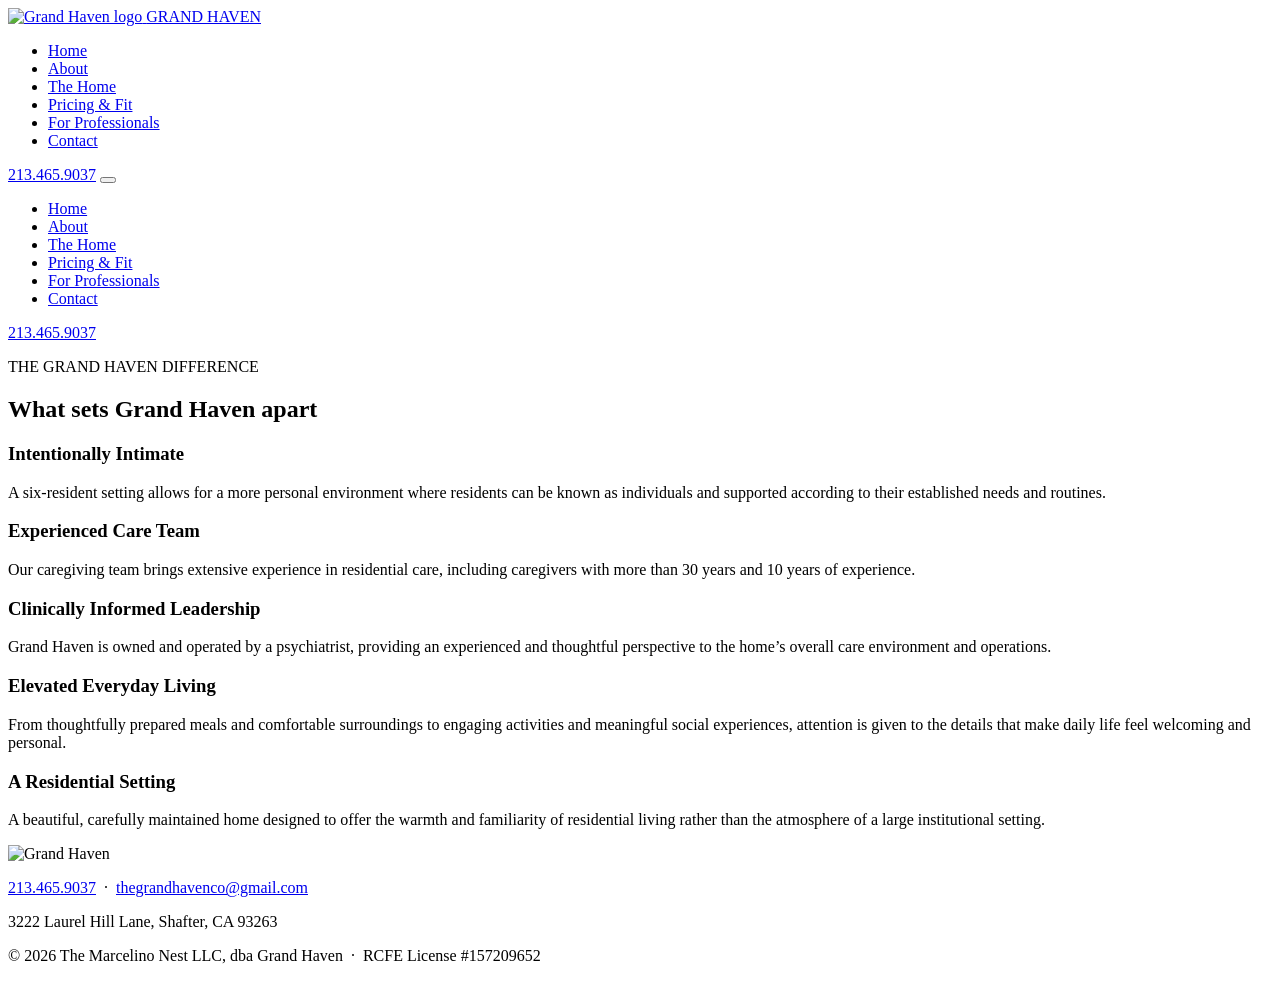
==== files/about.html @ 73c01558 "Create about.html" ====
<!DOCTYPE html>
<html lang="en">
<head>
<meta charset="UTF-8">
<meta name="viewport" content="width=device-width, initial-scale=1.0">
<title>The Grand Haven Difference | Grand Haven</title>
<meta name="description" content="What sets Grand Haven apart: an intentionally intimate, six-resident home with an experienced care team and clinically informed leadership.">

<link rel="preconnect" href="https://fonts.googleapis.com">
<link rel="preconnect" href="https://fonts.gstatic.com" crossorigin>
<link href="https://fonts.googleapis.com/css2?family=Fraunces:opsz,wght@9..144,300;9..144,400;9..144,500;9..144,600&family=Work+Sans:wght@300;400;500&display=swap" rel="stylesheet">
<link rel="stylesheet" href="assets/styles.css">
</head>
<body>
<header>
  <div class="header-inner">
    <a class="brand" href="index.html" aria-label="Grand Haven home">
      <img src="assets/grand-haven-logo-sm.png" alt="Grand Haven logo" width="140" height="119">
      <span class="brand-word">GRAND HAVEN</span>
    </a>

    <div class="header-right">
      <ul class="nav-links">
        <li><a href="index.html">Home</a></li>
        <li><a href="about.html" aria-current="page">About</a></li>
        <li><a href="the-home.html">The Home</a></li>
        <li><a href="pricing.html">Pricing & Fit</a></li>
        <li><a href="placement.html">For Professionals</a></li>
        <li><a href="contact.html">Contact</a></li>
      </ul>
      <a class="header-phone" href="tel:2134659037">213.465.9037</a>
      <button class="nav-toggle" id="navToggle" aria-expanded="false" aria-controls="mobilePanel" aria-label="Open menu">
        <span></span><span></span><span></span>
      </button>
    </div>
  </div>

  <nav class="mobile-panel" id="mobilePanel">
    <ul>
      <li><a href="index.html">Home</a></li>
      <li><a href="about.html" aria-current="page">About</a></li>
      <li><a href="the-home.html">The Home</a></li>
      <li><a href="pricing.html">Pricing & Fit</a></li>
      <li><a href="placement.html">For Professionals</a></li>
      <li><a href="contact.html">Contact</a></li>
    </ul>
    <a class="mobile-phone" href="tel:2134659037">213.465.9037</a>
  </nav>
</header>

<main>

  <section class="page-banner">
    <div class="wrap-wide">
      <p class="kicker">THE GRAND HAVEN DIFFERENCE</p>
      <h1>What sets Grand Haven apart</h1>
    </div>
  </section>

  <section class="tight">
    <div class="wrap-wide">
      <div class="diff-list">
        <div class="diff-item">
          <h3>Intentionally Intimate</h3>
          <p>A six-resident setting allows for a more personal environment where residents can be known as individuals and supported according to their established needs and routines.</p>
        </div>
        <div class="diff-item">
          <h3>Experienced Care Team</h3>
          <p>Our caregiving team brings extensive experience in residential care, including caregivers with more than 30 years and 10 years of experience.</p>
        </div>
        <div class="diff-item">
          <h3>Clinically Informed Leadership</h3>
          <p>Grand Haven is owned and operated by a psychiatrist, providing an experienced and thoughtful perspective to the home&rsquo;s overall care environment and operations.</p>
        </div>
        <div class="diff-item">
          <h3>Elevated Everyday Living</h3>
          <p>From thoughtfully prepared meals and comfortable surroundings to engaging activities and meaningful social experiences, attention is given to the details that make daily life feel welcoming and personal.</p>
        </div>
        <div class="diff-item">
          <h3>A Residential Setting</h3>
          <p>A beautiful, carefully maintained home designed to offer the warmth and familiarity of residential living rather than the atmosphere of a large institutional setting.</p>
        </div>
      </div>
    </div>
  </section>

</main>

<footer class="dark">
  <div class="wrap">
    <img class="foot-mark" src="assets/grand-haven-logo-light-sm.png" alt="Grand Haven">
    <p class="foot-line"><a href="tel:2134659037">213.465.9037</a> &nbsp;&middot;&nbsp; <a href="mailto:thegrandhavenco@gmail.com">thegrandhavenco@gmail.com</a></p>
    <p class="foot-line">3222 Laurel Hill Lane, Shafter, CA 93263</p>
    <p class="copyright">&copy; 2026 The Marcelino Nest LLC, dba Grand Haven &nbsp;&middot;&nbsp; RCFE License #157209652</p>
  </div>
</footer>

<script src="assets/nav.js"></script>
</body>
</html>
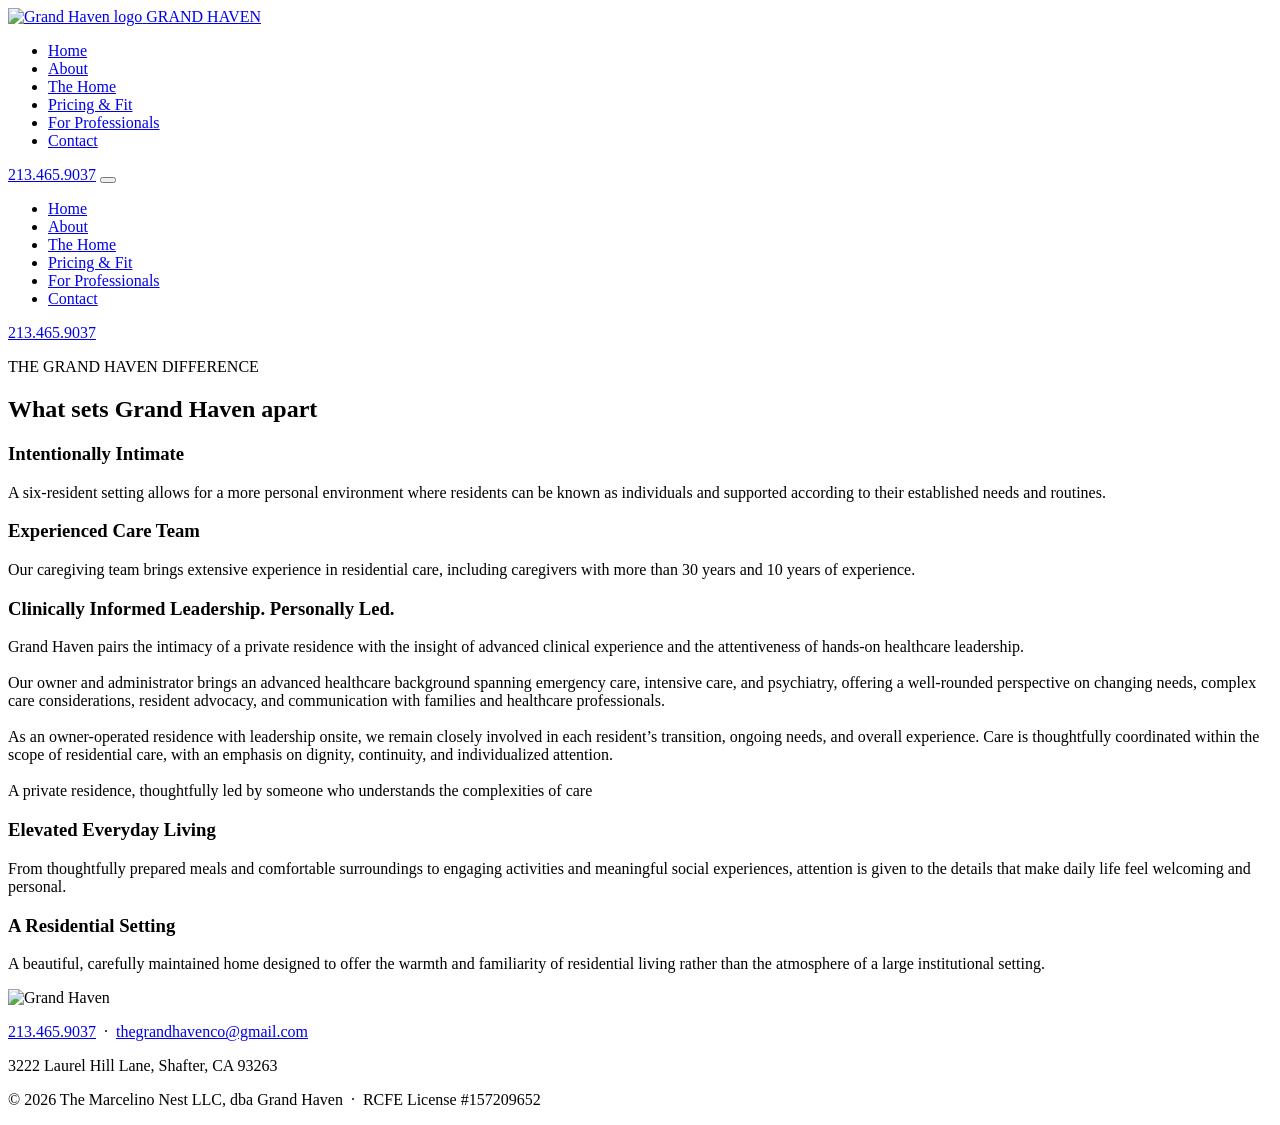
==== commit 4f59c8d9: "Update about.html" ====
--- a/files/about.html
+++ b/files/about.html
@@ -68,10 +68,19 @@
           <h3>Experienced Care Team</h3>
           <p>Our caregiving team brings extensive experience in residential care, including caregivers with more than 30 years and 10 years of experience.</p>
         </div>
-        <div class="diff-item">
-          <h3>Clinically Informed Leadership</h3>
-          <p>Grand Haven is owned and operated by a psychiatrist, providing an experienced and thoughtful perspective to the home&rsquo;s overall care environment and operations.</p>
-        </div>
+         <div class="diff-item">
+          <h3>Clinically Informed Leadership. Personally Led.</h3>
+          <p>Grand Haven pairs the intimacy of a private residence with the insight of advanced clinical experience and the attentiveness of hands-on healthcare leadership.
+          <br>
+          <br>
+            Our owner and administrator brings an advanced healthcare background spanning emergency care, intensive care, and psychiatry, offering a well-rounded perspective on changing needs, complex care considerations, resident advocacy, and communication with families and healthcare professionals.
+          <br>
+          <br>
+            As an owner-operated residence with leadership onsite, we remain closely involved in each resident’s transition, ongoing needs, and overall experience. Care is thoughtfully coordinated within the scope of residential care, with an emphasis on dignity, continuity, and individualized attention.
+          <br>
+          <br>
+            A private residence, thoughtfully led by someone who understands the complexities of care
+          </div>
         <div class="diff-item">
           <h3>Elevated Everyday Living</h3>
           <p>From thoughtfully prepared meals and comfortable surroundings to engaging activities and meaningful social experiences, attention is given to the details that make daily life feel welcoming and personal.</p>
